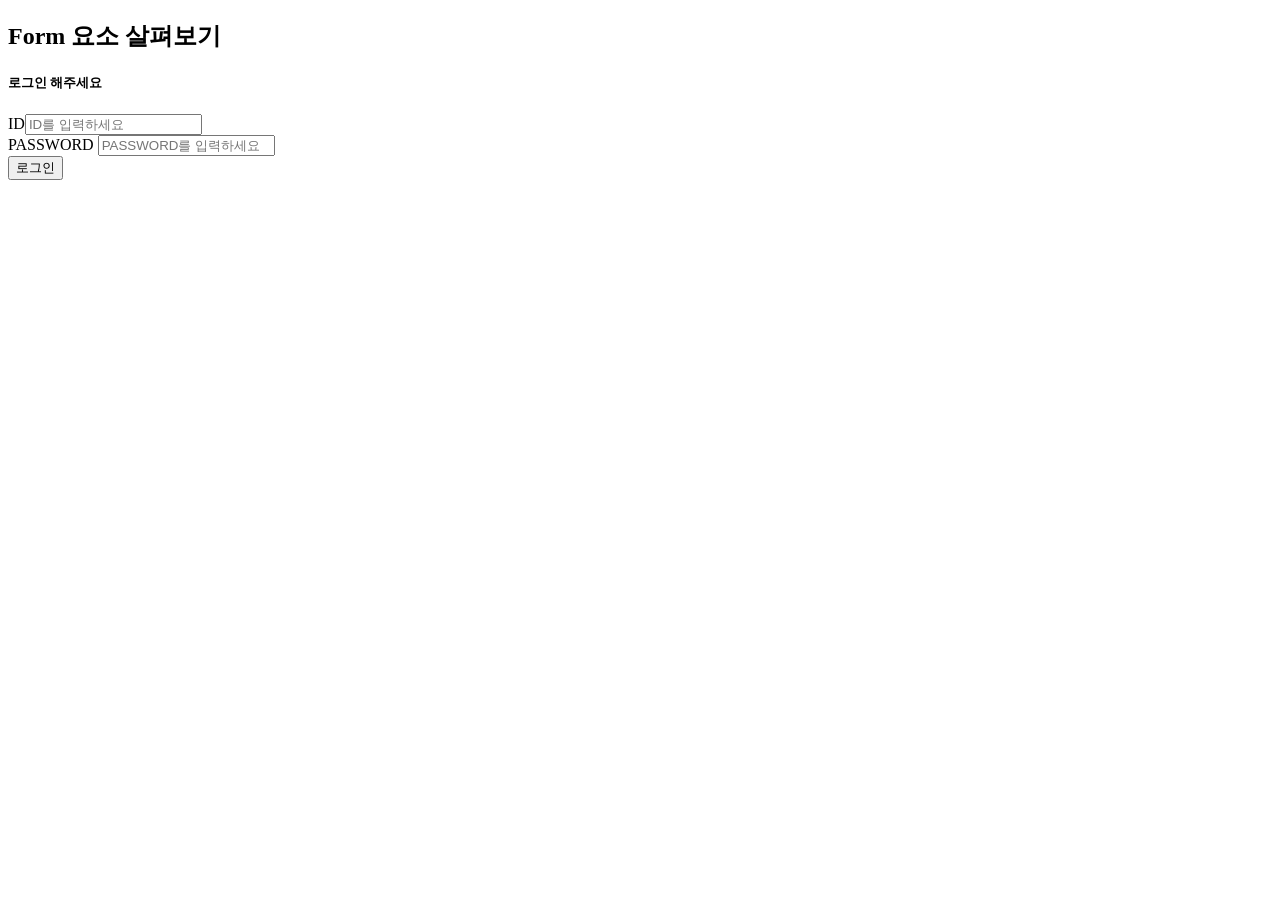
==== form.html @ a46f2746 "login form make" ====
<!doctype html>
<html lang="ko">
  <head>
    <meta charset="UTF-8" />
    <meta name="viewport" content="width=device-width, initial-scale=1.0" />
    <title>Form요소</title>
  </head>
  <body>
    <h2>Form 요소 살펴보기</h2>
    <!-- 로그인 박스 -->
    <form>
      <h5>로그인 해주세요</h5>
      <div>
        ID<input
          type="text"
          id="userid"
          maxlength="50"
          placeholder="ID를 입력하세요"
          required
        />
      </div>
      <div>
        PASSWORD
        <input
          type="password"
          id="userpassword"
          maxlength="20"
          placeholder="PASSWORD를 입력하세요"
          required
        />
      </div>
      <input type="submit" value="로그인" />
    </form>
  </body>
</html>
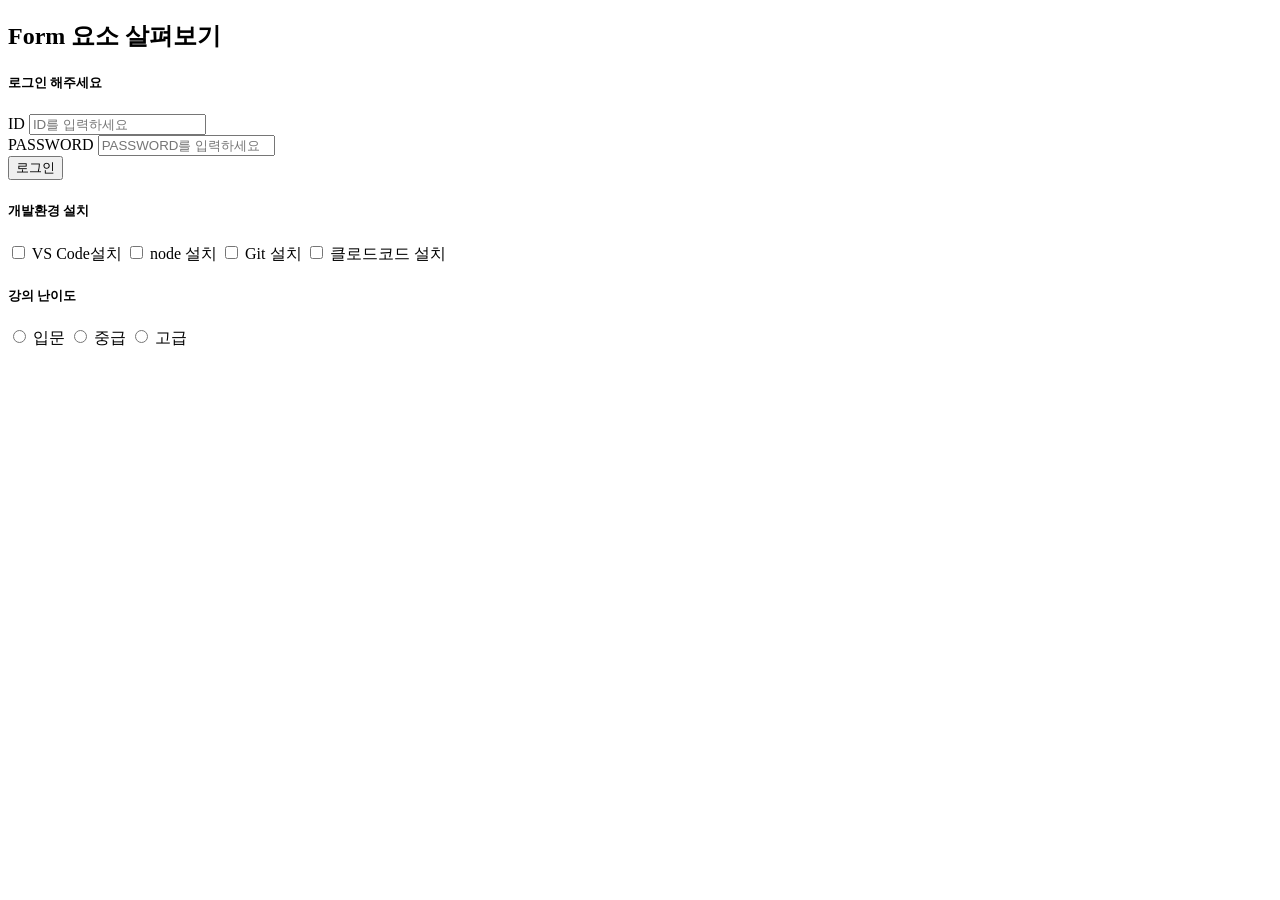
==== commit 21e76900: "체크박스,라디어버튼 실습" ====
--- a/form.html
+++ b/form.html
@@ -11,19 +11,22 @@
     <form>
       <h5>로그인 해주세요</h5>
       <div>
-        ID<input
+        <label for="userid">ID</label>
+        <input
           type="text"
           id="userid"
+          name="userid"
           maxlength="50"
           placeholder="ID를 입력하세요"
           required
         />
       </div>
       <div>
-        PASSWORD
+        <label for="userpassword">PASSWORD</label>
         <input
           type="password"
           id="userpassword"
+          name="userpassword"
           maxlength="20"
           placeholder="PASSWORD를 입력하세요"
           required
@@ -31,5 +34,28 @@
       </div>
       <input type="submit" value="로그인" />
     </form>
+
+    <!-- 체크박스 -->
+    <form>
+      <h5>개발환경 설치</h5>
+      <input id="vscode" type="checkbox" name="setup" value="vscode" />
+      <label for="vscode">VS Code설치</label>
+      <input id="node" type="checkbox" name="setup" value="node" />
+      <label for="node">node 설치</label>
+      <input id="git" type="checkbox" name="setup" value="git" />
+      <label for="git">Git 설치</label>
+      <input id="claudecode" type="checkbox" name="setup" value="claudecode" />
+      <label for="claudecode">클로드코드 설치</label>
+      <!-- 라디오버튼 -->
+
+      <h5>강의 난이도</h5>
+
+      <input id="lv1" type="radio" name="level" value="lv1" />
+      <label for="lv1">입문</label>
+      <input id="lv2" type="radio" name="level" value="lv2" />
+      <label for="lv2">중급</label>
+      <input id="lv3" type="radio" name="level" value="lv3" />
+      <label for="lv3">고급</label>
+    </form>
   </body>
 </html>
